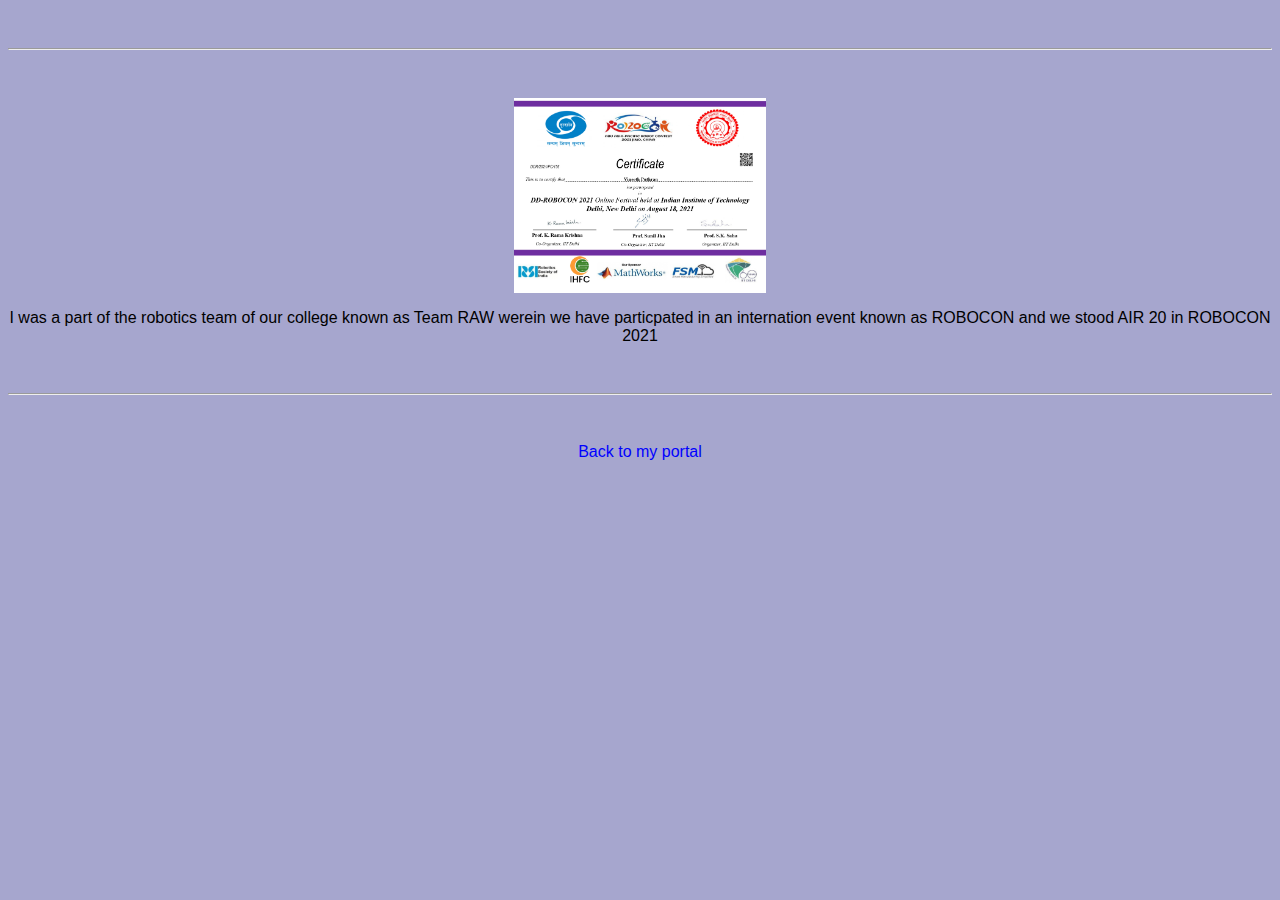
==== a1.html @ 634e55e0 "sdfg" ====
<html lang="en">

  <header>
    <title>Achivements</title>
    <link rel="stylesheet" href="css/master.css">
    <link rel="FaviconIcon" href="favicon.ico" type="image/x-icon">
    <link rel="shortcut" href="favicon.ico" type="image/x-icon">
    <meta name="viewport" content="width=device-width, initial-scale=1, shrink-to-fit=no">
    <meta name="name" content="Achivements">
    <meta name="robots" content="noindex, nofoollow">
  </header>

  <body>
    <hr>
    <img src="images/St. francis Insitute of Technology-10_page-0001.jpg" alt="Achivements" width="20%">
    <p>I was a part of the robotics team of our college known as Team RAW werein we have particpated in an internation event known as ROBOCON and we stood AIR 20 in ROBOCON 2021</p>
  </body>

  <footer>
  <hr>
  <p><a href="index.html">Back to my portal</a><p>
  </footer>

</html>
---- css/master.css ----
/* Cascading stylesheet for the website */

/* Text inside these asterisks and slashes are comments for human */

  a {
    /* set the text color to blue here */
    color: blue;
    text-decoration: none; /* This means we do not want hyperlinks to be underlined */
  }

  a:hover {
    /* set the text color to red here */
    color: red;
    text-decoration: none; /* This means we do not want hyperlinks to be underlined */
  }

  body {
    /* set the background color here */
    background-color: rgb(166, 166, 206);
    /* set the text color to black here */
    color: black;
    /* set the font here */
    font-family: Arial, Helvatica, snas-serif;
    /* set the text alignment here */
    text-align: center;
   }

  footer {
    margin-top: 2rem;
    margin-bottom: 2rem;
  }

  h1 {
    margin-bottom: 0.5rem;
    margin-top: 3rem;
   }

  h2 {
    color: #075AAB;
    /* set both the bottom margin and top margin to 2.5rem here */
    margin-top: 2.5rem;
    margin-bottom: 2.5rem;
   }

  h3 {
    margin-bottom: 0;
    margin-top: 2rem;
  }

  h4 {
    margin-bottom: 1rem;
    margin-top: 0.5rem;
  }

  h5 {
    margin-top: 0.5rem;
  }

  hr {
    margin-bottom: 3rem;
    margin-top: 3rem;
  }

  /* this controls how the bullet points in the resume page looks */
  ul {
    display: table;
    margin: 0 auto;
    text-align: left;
  }
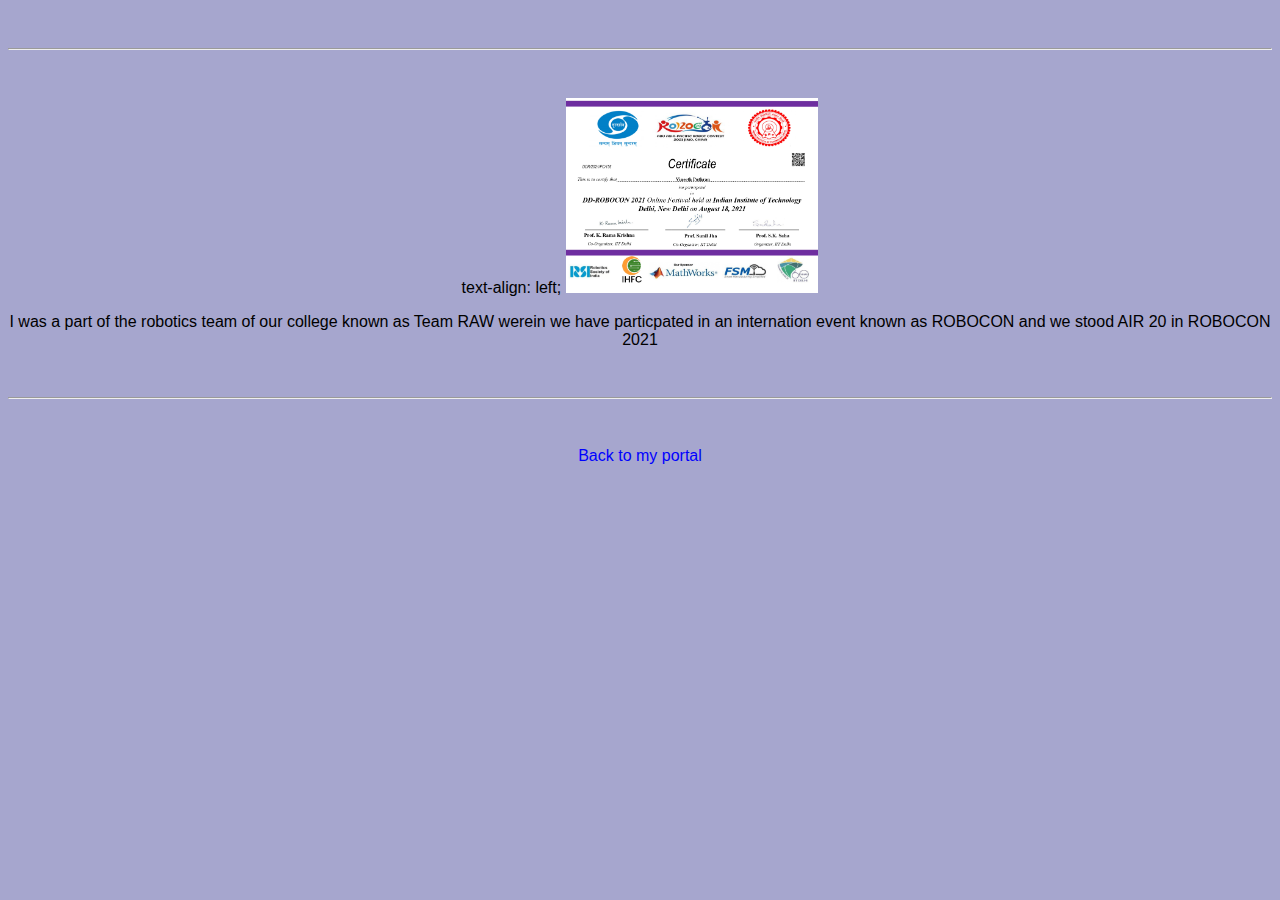
==== commit 896dcfa0: "a" ====
--- a/a1.html
+++ b/a1.html
@@ -12,6 +12,7 @@
 
   <body>
     <hr>
+    text-align: left;
     <img src="images/St. francis Insitute of Technology-10_page-0001.jpg" alt="Achivements" width="20%">
     <p>I was a part of the robotics team of our college known as Team RAW werein we have particpated in an internation event known as ROBOCON and we stood AIR 20 in ROBOCON 2021</p>
   </body>
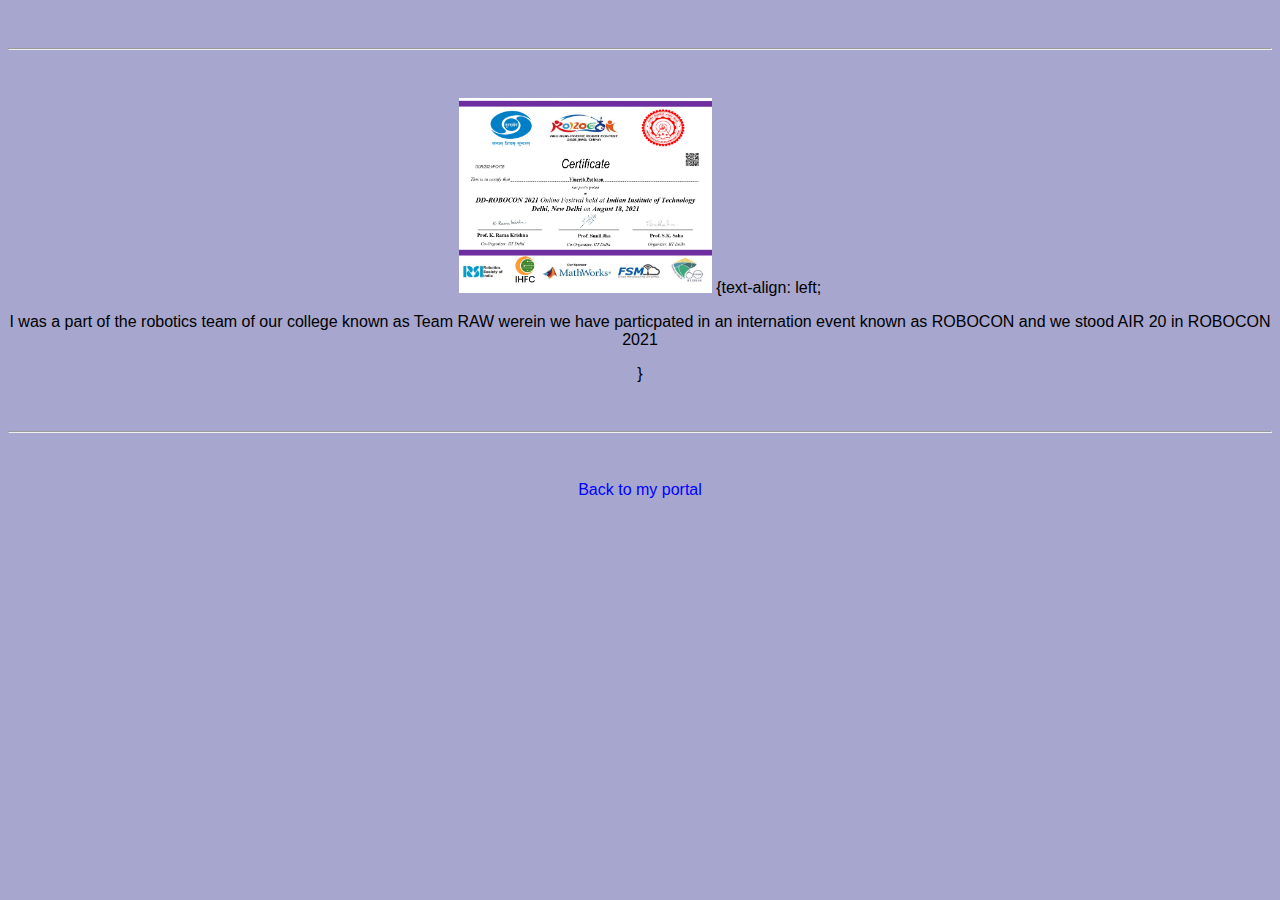
==== commit c8ec2a16: "s" ====
--- a/a1.html
+++ b/a1.html
@@ -12,9 +12,10 @@
 
   <body>
     <hr>
-    text-align: left;
+
     <img src="images/St. francis Insitute of Technology-10_page-0001.jpg" alt="Achivements" width="20%">
-    <p>I was a part of the robotics team of our college known as Team RAW werein we have particpated in an internation event known as ROBOCON and we stood AIR 20 in ROBOCON 2021</p>
+    {text-align: left;
+    <p>I was a part of the robotics team of our college known as Team RAW werein we have particpated in an internation event known as ROBOCON and we stood AIR 20 in ROBOCON 2021</p>}
   </body>
 
   <footer>
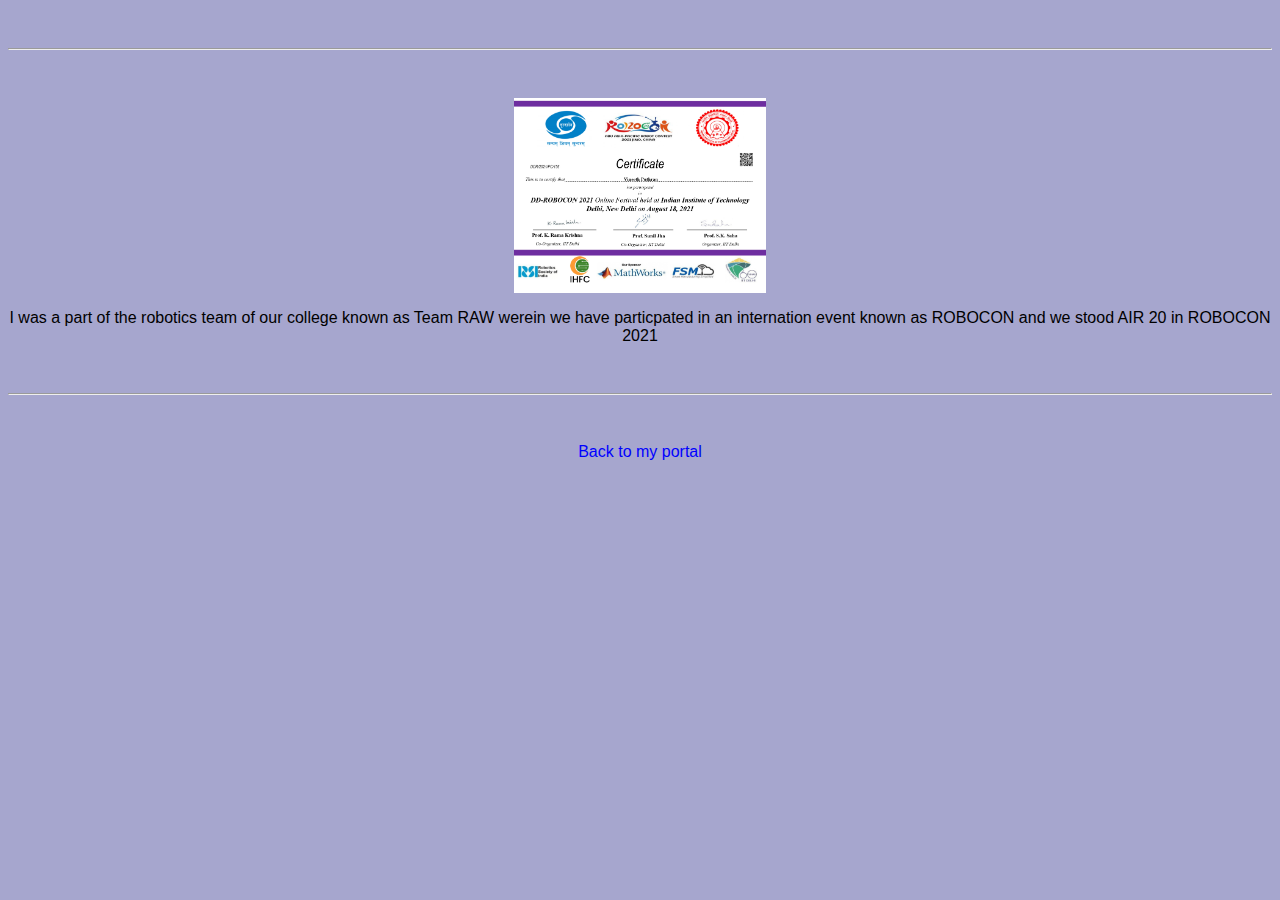
==== commit 4b91a466: "Update a1.html" ====
--- a/a1.html
+++ b/a1.html
@@ -14,8 +14,7 @@
     <hr>
 
     <img src="images/St. francis Insitute of Technology-10_page-0001.jpg" alt="Achivements" width="20%">
-    {text-align: left;
-    <p>I was a part of the robotics team of our college known as Team RAW werein we have particpated in an internation event known as ROBOCON and we stood AIR 20 in ROBOCON 2021</p>}
+    <p>I was a part of the robotics team of our college known as Team RAW werein we have particpated in an internation event known as ROBOCON and we stood AIR 20 in ROBOCON 2021</p>
   </body>
 
   <footer>
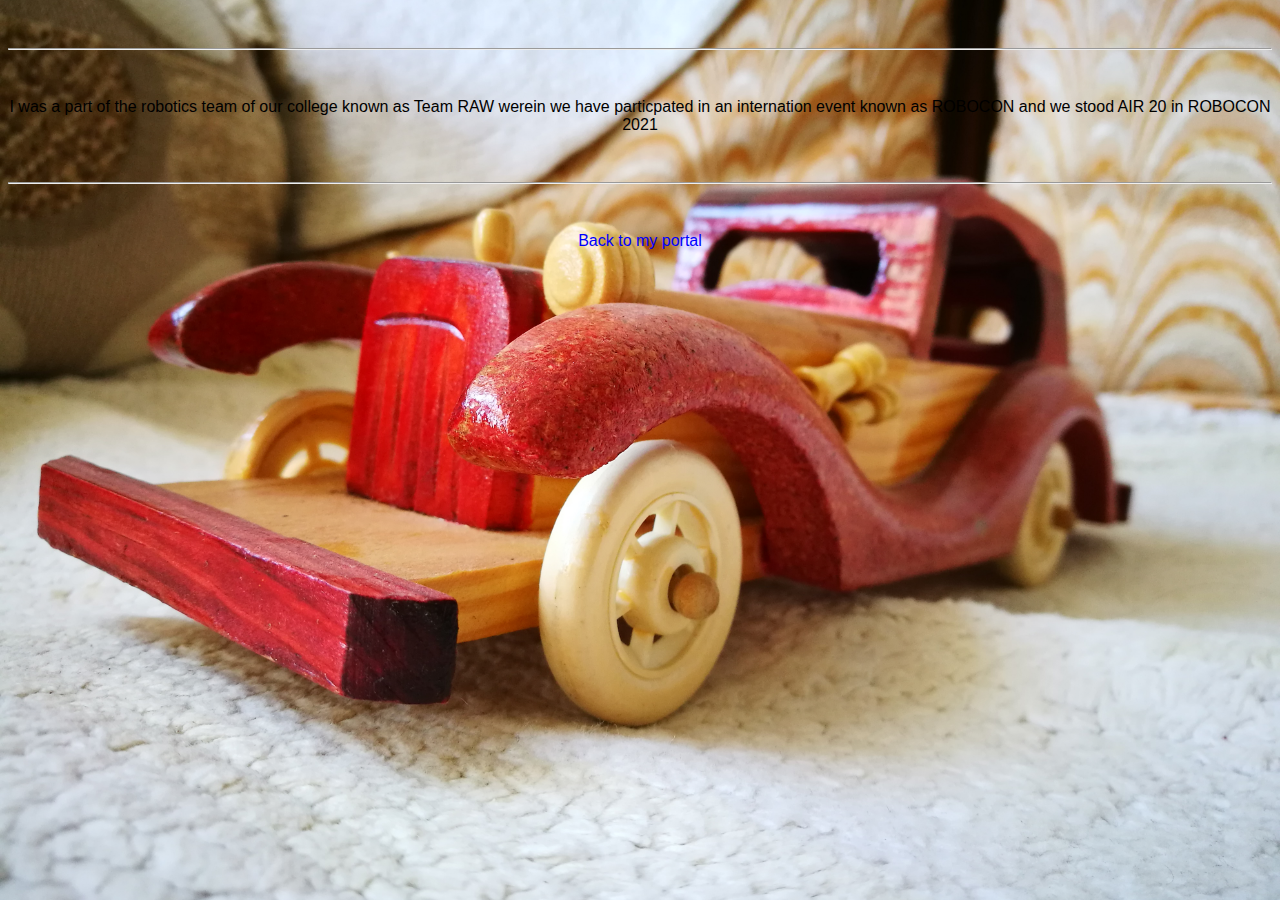
==== commit b9eed9f9: "a" ====
--- a/a1.html
+++ b/a1.html
@@ -11,11 +11,12 @@
   </header>
 
   <body>
+    <div class="a1">
     <hr>
+    <p>I was a part of the robotics team of our college known as Team RAW werein we have particpated in an internation event known as ROBOCON and we stood AIR 20 in ROBOCON 2021</p>
+    </div>
+  </body>
 
-    <img src="images/St. francis Insitute of Technology-10_page-0001.jpg" alt="Achivements" width="20%">
-    <p>I was a part of the robotics team of our college known as Team RAW werein we have particpated in an internation event known as ROBOCON and we stood AIR 20 in ROBOCON 2021</p>
-  </body>
 
   <footer>
   <hr>
--- a/css/master.css
+++ b/css/master.css
@@ -16,7 +16,10 @@
 
   body {
     /* set the background color here */
-    background-color: rgb(166, 166, 206);
+    background-image: url(../images/background.jpg);
+    background-position: center;
+    background-size: cover;
+    background-blend-mode: ;
     /* set the text color to black here */
     color: black;
     /* set the font here */
@@ -25,34 +28,41 @@
     text-align: center;
    }
 
+
+
   footer {
     margin-top: 2rem;
     margin-bottom: 2rem;
   }
 
-  h1 {
+  h1 //bigfont for name
+  {
     margin-bottom: 0.5rem;
     margin-top: 3rem;
    }
 
-  h2 {
+  h2 //blue text medium large
+  {
     color: #075AAB;
     /* set both the bottom margin and top margin to 2.5rem here */
     margin-top: 2.5rem;
     margin-bottom: 2.5rem;
    }
 
-  h3 {
+  h3 //dark bold
+  {
     margin-bottom: 0;
     margin-top: 2rem;
   }
 
-  h4 {
+  h4 //small bold
+  {
     margin-bottom: 1rem;
     margin-top: 0.5rem;
   }
 
-  h5 {
+  h5
+  {
     margin-top: 0.5rem;
   }
 
@@ -67,3 +77,7 @@
     margin: 0 auto;
     text-align: left;
   }
+  .a2{
+    image-orientation: left;
+    <img src="images/St. francis Insitute of Technology-10_page-0001.jpg" alt="Achivements" width="20%">
+  }
